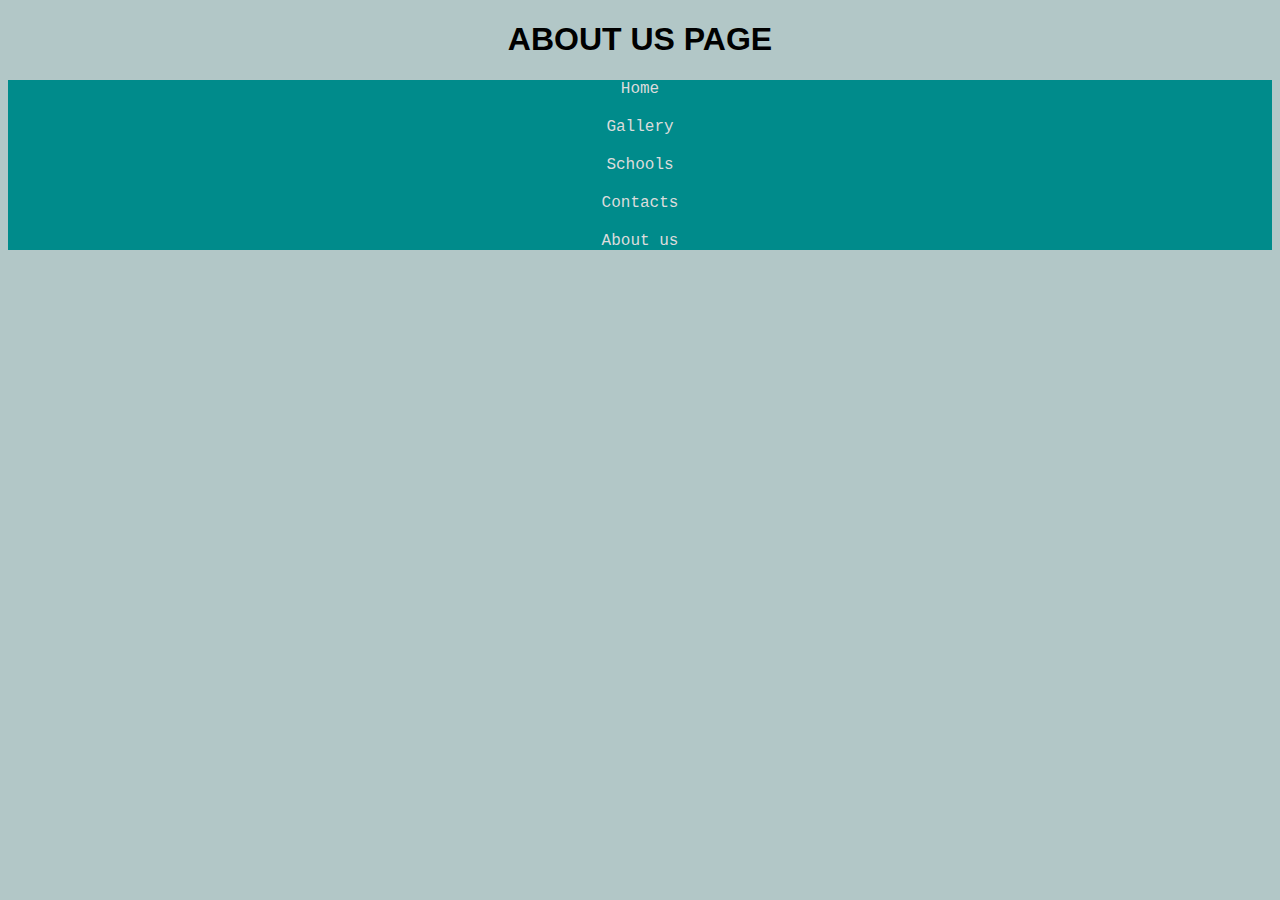
==== about-us.html @ cb7fbfa2 "initial" ====
<!DOCTYPE html>
<html lang="en">
<head>
    <meta charset="UTF-8">
    <meta http-equiv="X-UA-Compatible" content="IE=edge">
    <meta name="viewport" content="width=device-width, initial-scale=1.0">
    <title>About-us</title>
    <link rel="stylesheet" href="../css/style.css">
</head>
<body>
    <h1>ABOUT US PAGE</h1>
    
    <ul>
        <li><a href="index.html">Home</a></li>
        <li><a href="gallery.html">Gallery</a></li>
        <li><a href="school.html">Schools</a></li>
        <li><a href="contact.html">Contacts</a></li>
        <li><a href="about-us.html">About us</a></li>
    </ul>
    
</body>
</html>
---- css/style.css ----
*{
font-family: 'Courier New', Courier, monospace;
}

body{
    background-color: rgb(178, 199, 199);
}

h1{
color: #000;
}
ul{
    text-decoration: none;
    list-style-type: disc;
    background-color: darkcyan;
    margin: 0;
    padding: 0;
}
img{
    width: 80%;
    height: 500px;
    border-radius: 10px 80px;

}
video{
    width: 60%;
    padding: 20px;
}
.media{
    margin: 50px;
}
audio{
    padding: 20px 0px 20px 0px;
    width: 60%;
}
.img-div{
    align-items: center;
}
.main-news{
    display: flex;
    justify-content: space-around;
}
.news{
    background-color: gainsboro;
    height: 400px;
    width: 800px;
    float: left;
    padding: 20px;
    margin: 20px;
}
.news-2{
    background-color: aqua;
    height: 400px;
    width: 500px; 
}
li{
    margin-top: 20px;

}
li a{
    text-decoration: none;
    display: block;
    text-align: center;
    color: gainsboro;
}
li a:hover{
    color: darkgray;
}
h1{
    text-align: center;
    font-family: 'Lucida Sans', 'Lucida Sans Regular', 'Lucida Grande', 'Lucida Sans Unicode', Geneva, Verdana, sans-serif;
}
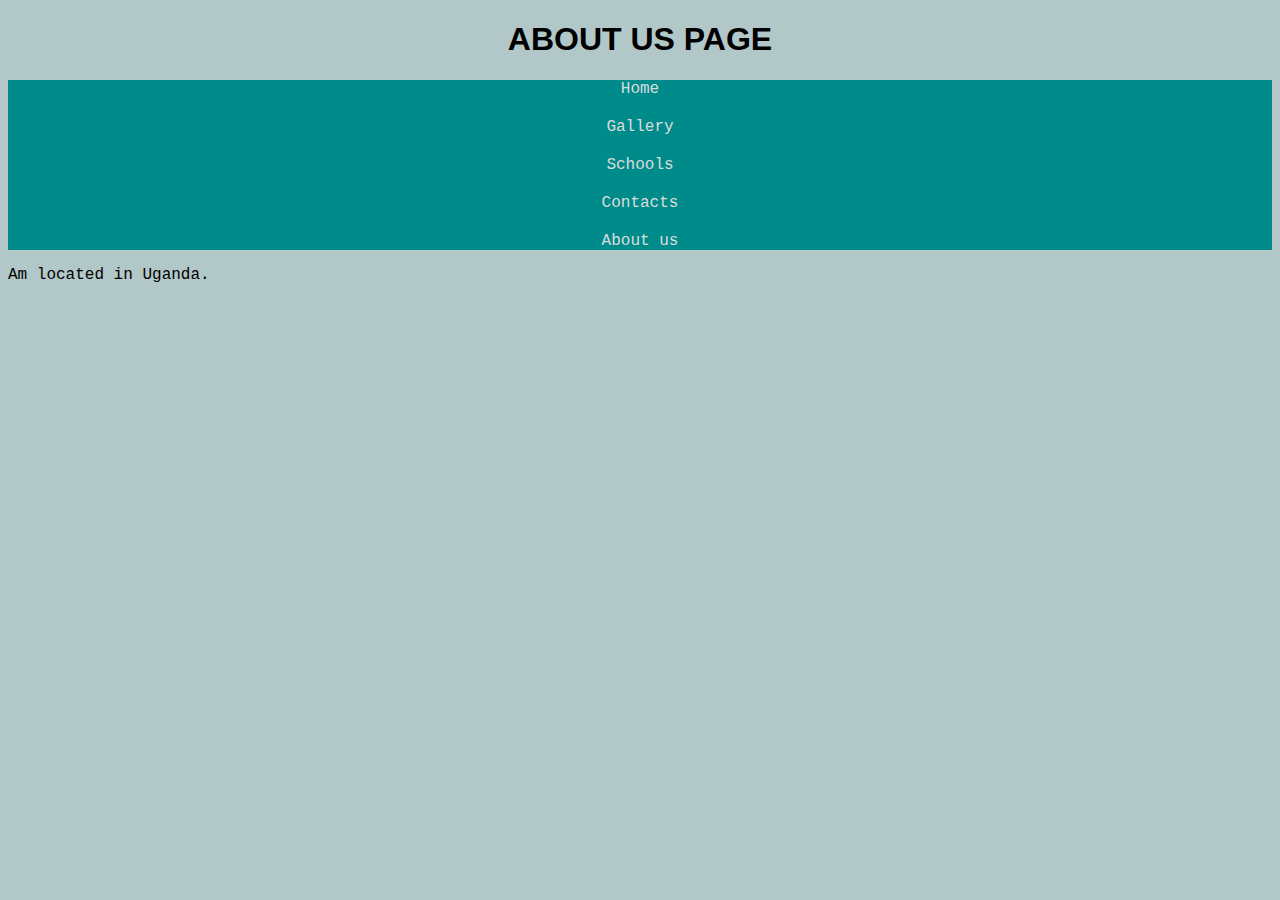
==== commit d36036b4: "update" ====
--- a/about-us.html
+++ b/about-us.html
@@ -5,7 +5,7 @@
     <meta http-equiv="X-UA-Compatible" content="IE=edge">
     <meta name="viewport" content="width=device-width, initial-scale=1.0">
     <title>About-us</title>
-    <link rel="stylesheet" href="../css/style.css">
+    <link rel="stylesheet" href="./css/style.css">
 </head>
 <body>
     <h1>ABOUT US PAGE</h1>
@@ -17,6 +17,6 @@
         <li><a href="contact.html">Contacts</a></li>
         <li><a href="about-us.html">About us</a></li>
     </ul>
-    
+    <p>Am located in Uganda.</p>
 </body>
 </html>